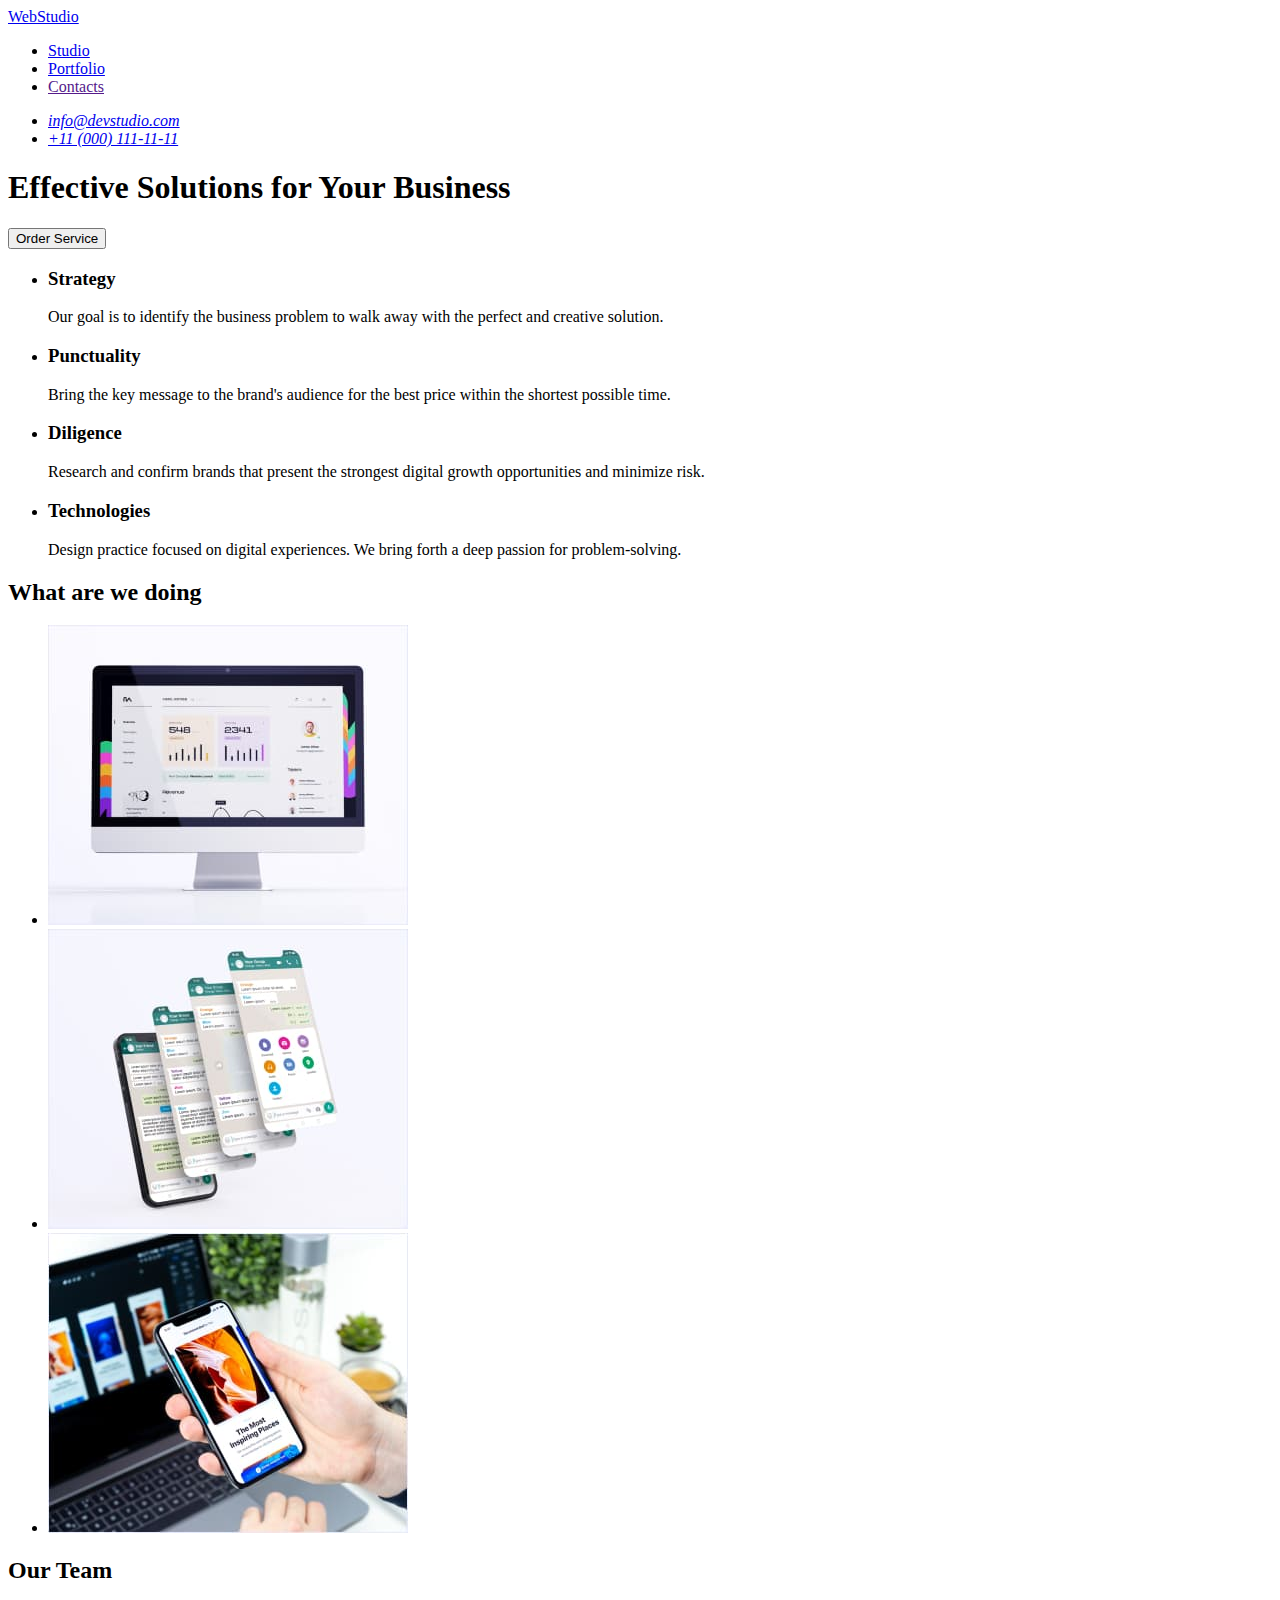
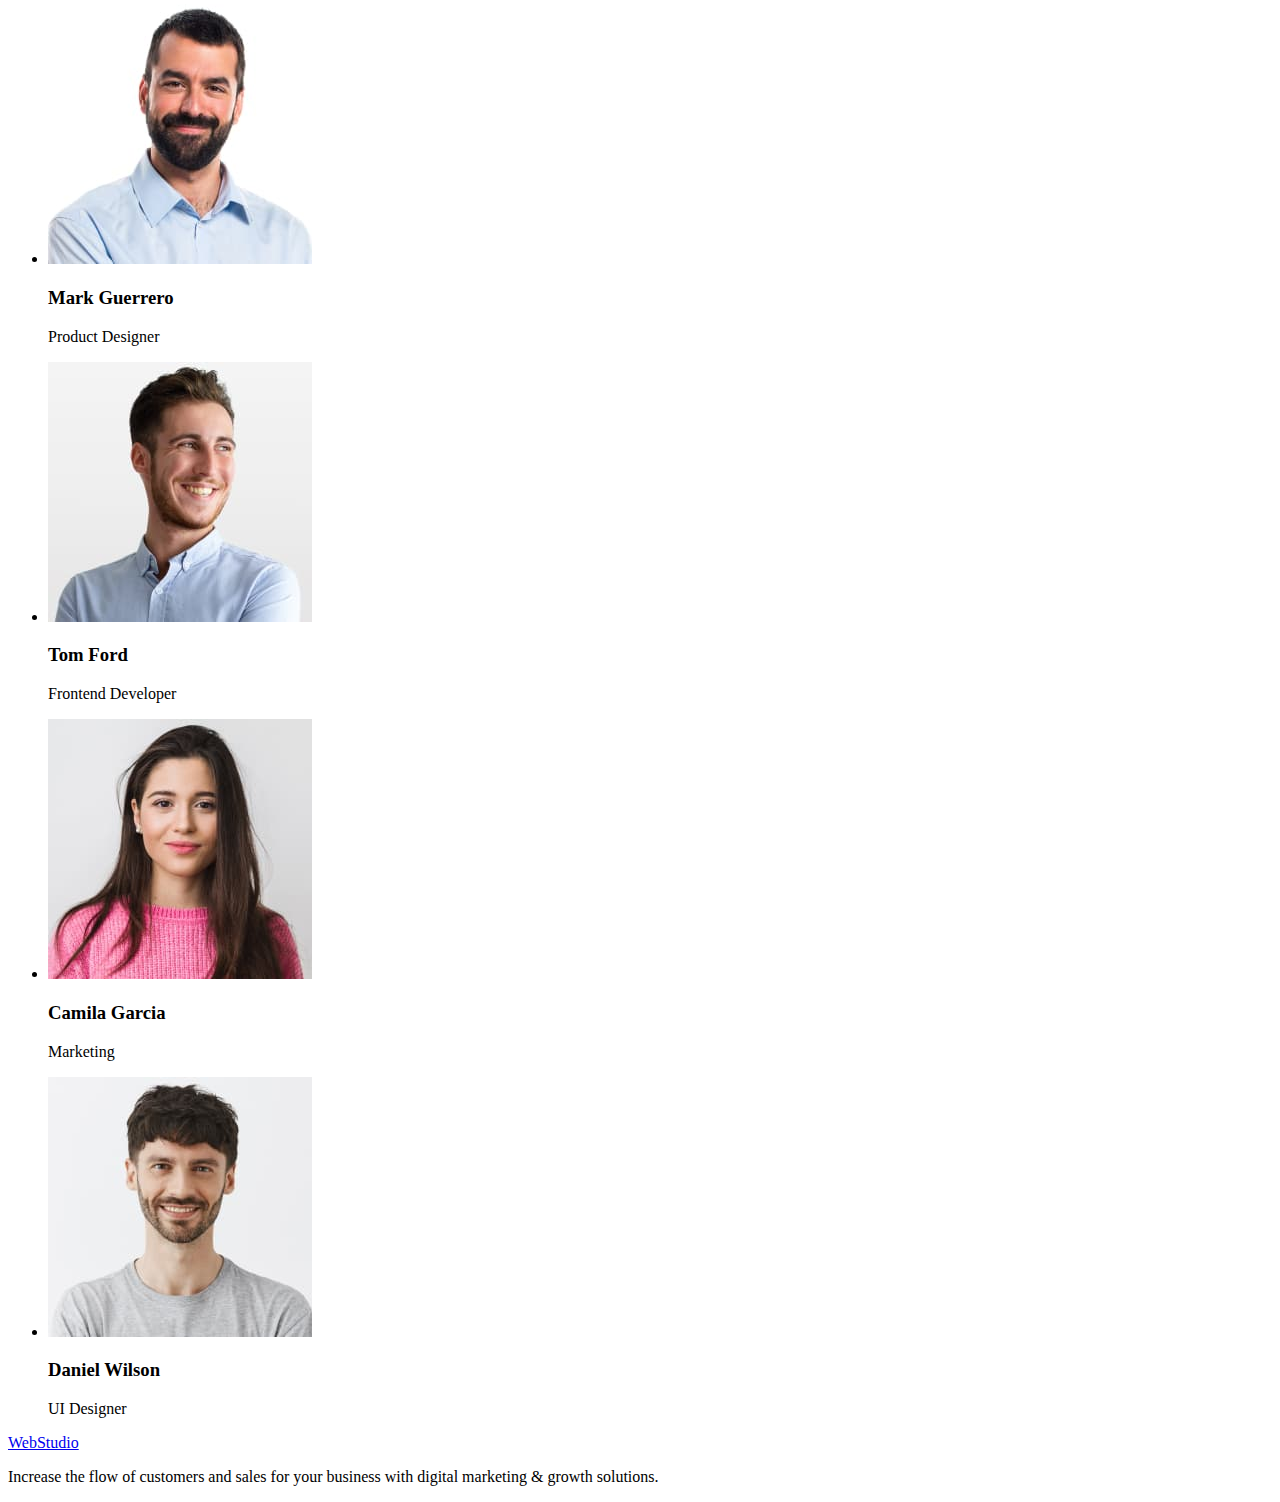
==== index.html @ d2f66bc7 "added a portfolio" ====
<!DOCTYPE html>
<html lang="en">

<head>
    <meta charset="UTF-8">
    <meta http-equiv="X-UA-Compatible" content="IE=edge">
    <meta name="viewport" content="width=device-width, initial-scale=1.0">
    <title>WebStudio</title>
</head>

<body>
    <header>
        <nav>
            <a href="./index.html">WebStudio</a>
            <ul>
                <li><a href="./index.html">Studio</a></li>
                <li><a href="./portfolio.html">Portfolio</a></li>
                <li><a href="">Contacts</a></li>
            </ul>
        </nav>
        <address>
            <ul>
                <li><a href="mailto:info@devstudio.com">info@devstudio.com</a></li>
                <li><a href="tel:+110001111111">+11 (000) 111-11-11</a></li>
            </ul>
        </address>
    </header>

    <main>
        <section>
            <h1>Effective Solutions
                for Your Business
            </h1>
            <button type="button">Order Service</button>
        </section>
        <section>
            <h2 hidden>About us</h2>
            <ul>
                <li>
                    <h3>Strategy</h3>
                    <p>Our goal is to identify the business
                        problem to walk away with the perfect and creative solution.
                    </p>
                </li>
                <li>
                    <h3>Punctuality</h3>
                    <p>Bring the key message to the brand's audience for the best price within the shortest possible
                        time.
                    </p>
                </li>
                <li>
                    <h3>Diligence</h3>
                    <p>Research and confirm brands that present the strongest digital growth opportunities and minimize
                        risk.</p>
                </li>
                <li>
                    <h3>Technologies</h3>
                    <p>Design practice focused on digital experiences. We bring forth a deep passion for
                        problem-solving.
                    </p>
                </li>
            </ul>
        </section>
        <section>
            <h2>What are we doing</h2>
            <ul>
                <li><img src="./images/img1.jpg" alt="Photo 1" width="360"></li>
                <li><img src="./images/img2.jpg" alt="Photo 2" width="360"></li>
                <li><img src="./images/img3.jpg" alt="Photo 3" width="360"></li>

            </ul>
        </section>
        <section>
            <h2>Our Team</h2>
            <ul>
                <li><img src="./images/card1.jpg" alt="Photo Mark Guerrero" width="264">
                    <h3>Mark Guerrero</h3>
                    <p>Product Designer</p>
                </li>
                <li><img src="./images/card2.jpg" alt="Photo Tom Ford" width="264">
                    <h3>Tom Ford</h3>
                    <p>Frontend Developer</p>
                </li>
                <li><img src="./images/card3.jpg" alt="Phono Camila Garcia" width="264">
                    <h3>Camila Garcia</h3>
                    <p>Marketing</p>
                </li>
                <li><img src="./images/card4.jpg" alt="Photo Daniel Wilson" width="264">
                    <h3>Daniel Wilson</h3>
                    <p>UI Designer</p>
                </li>
            </ul>
        </section>
    </main>
    <footer>
        <a href="./index.html">WebStudio</a>
        <p>Increase the flow of customers and sales for your business with digital marketing & growth solutions.</p>
    </footer>
</body>

</html>
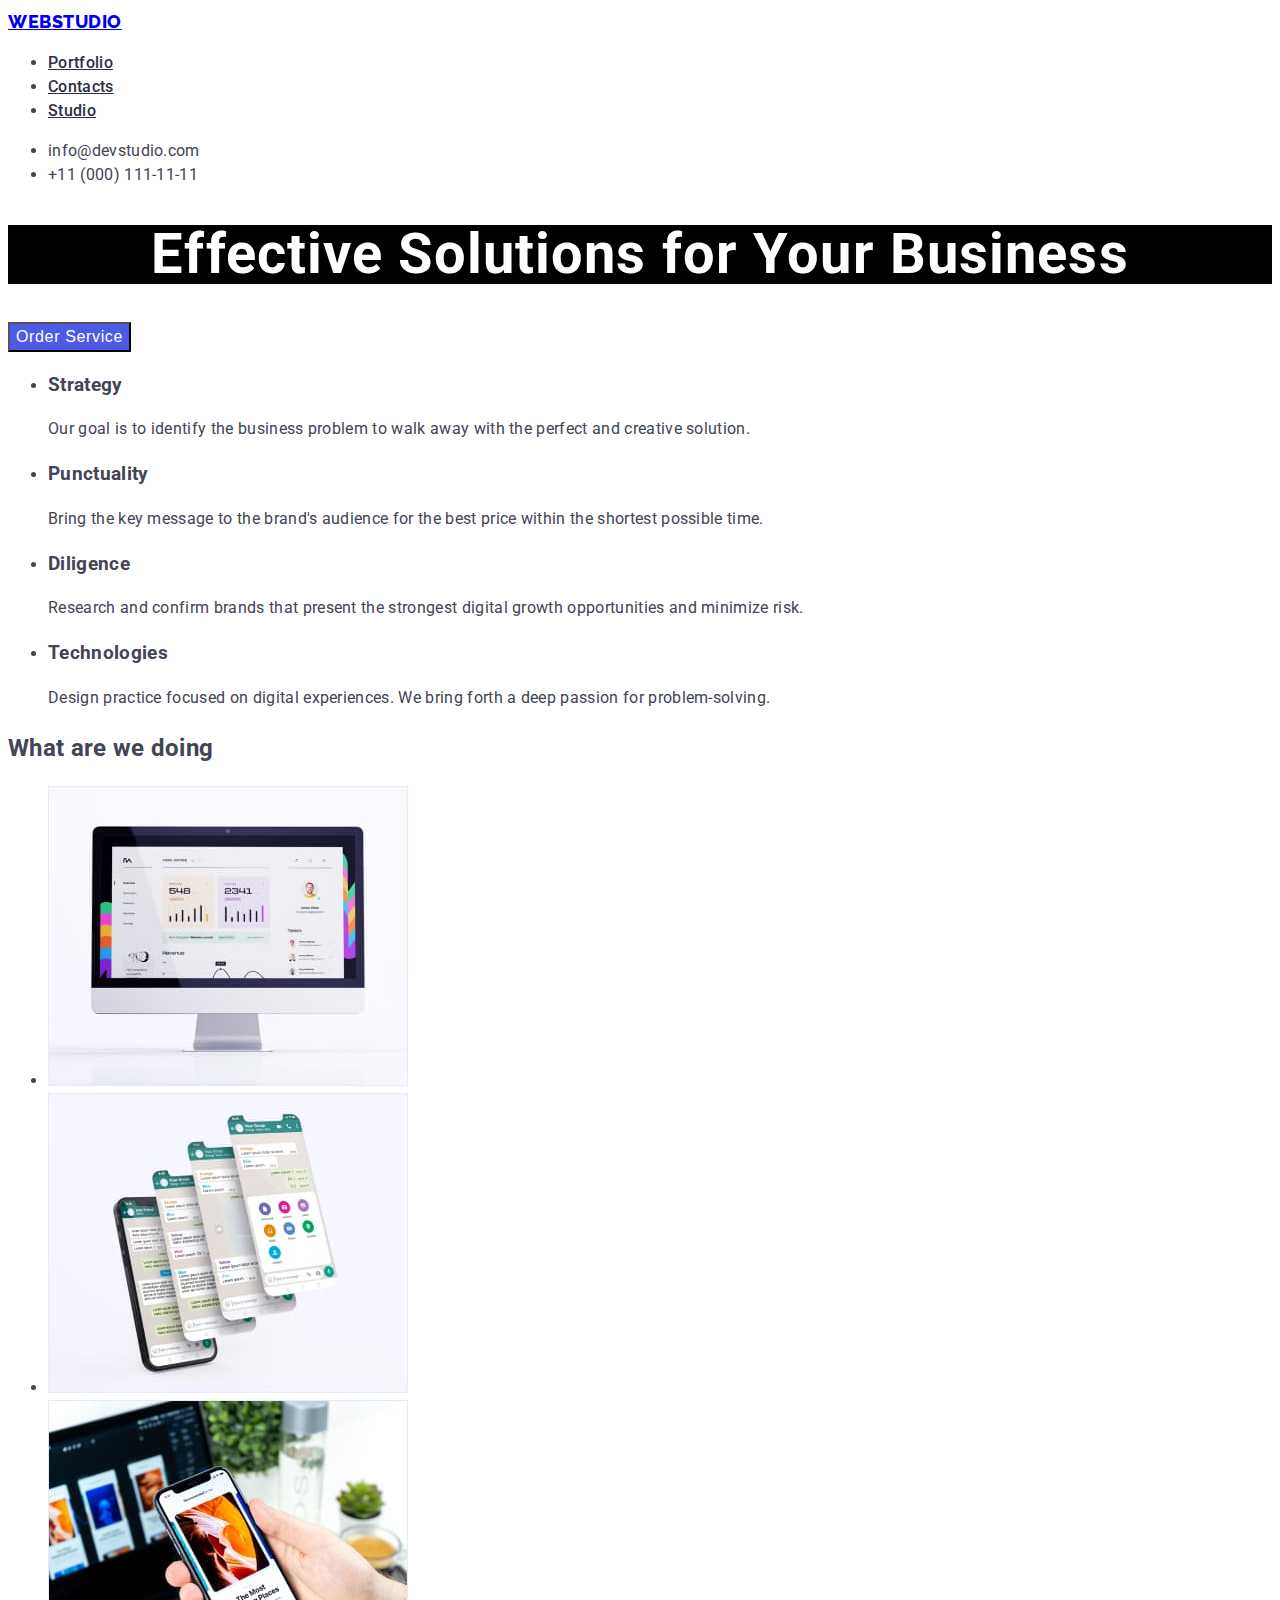
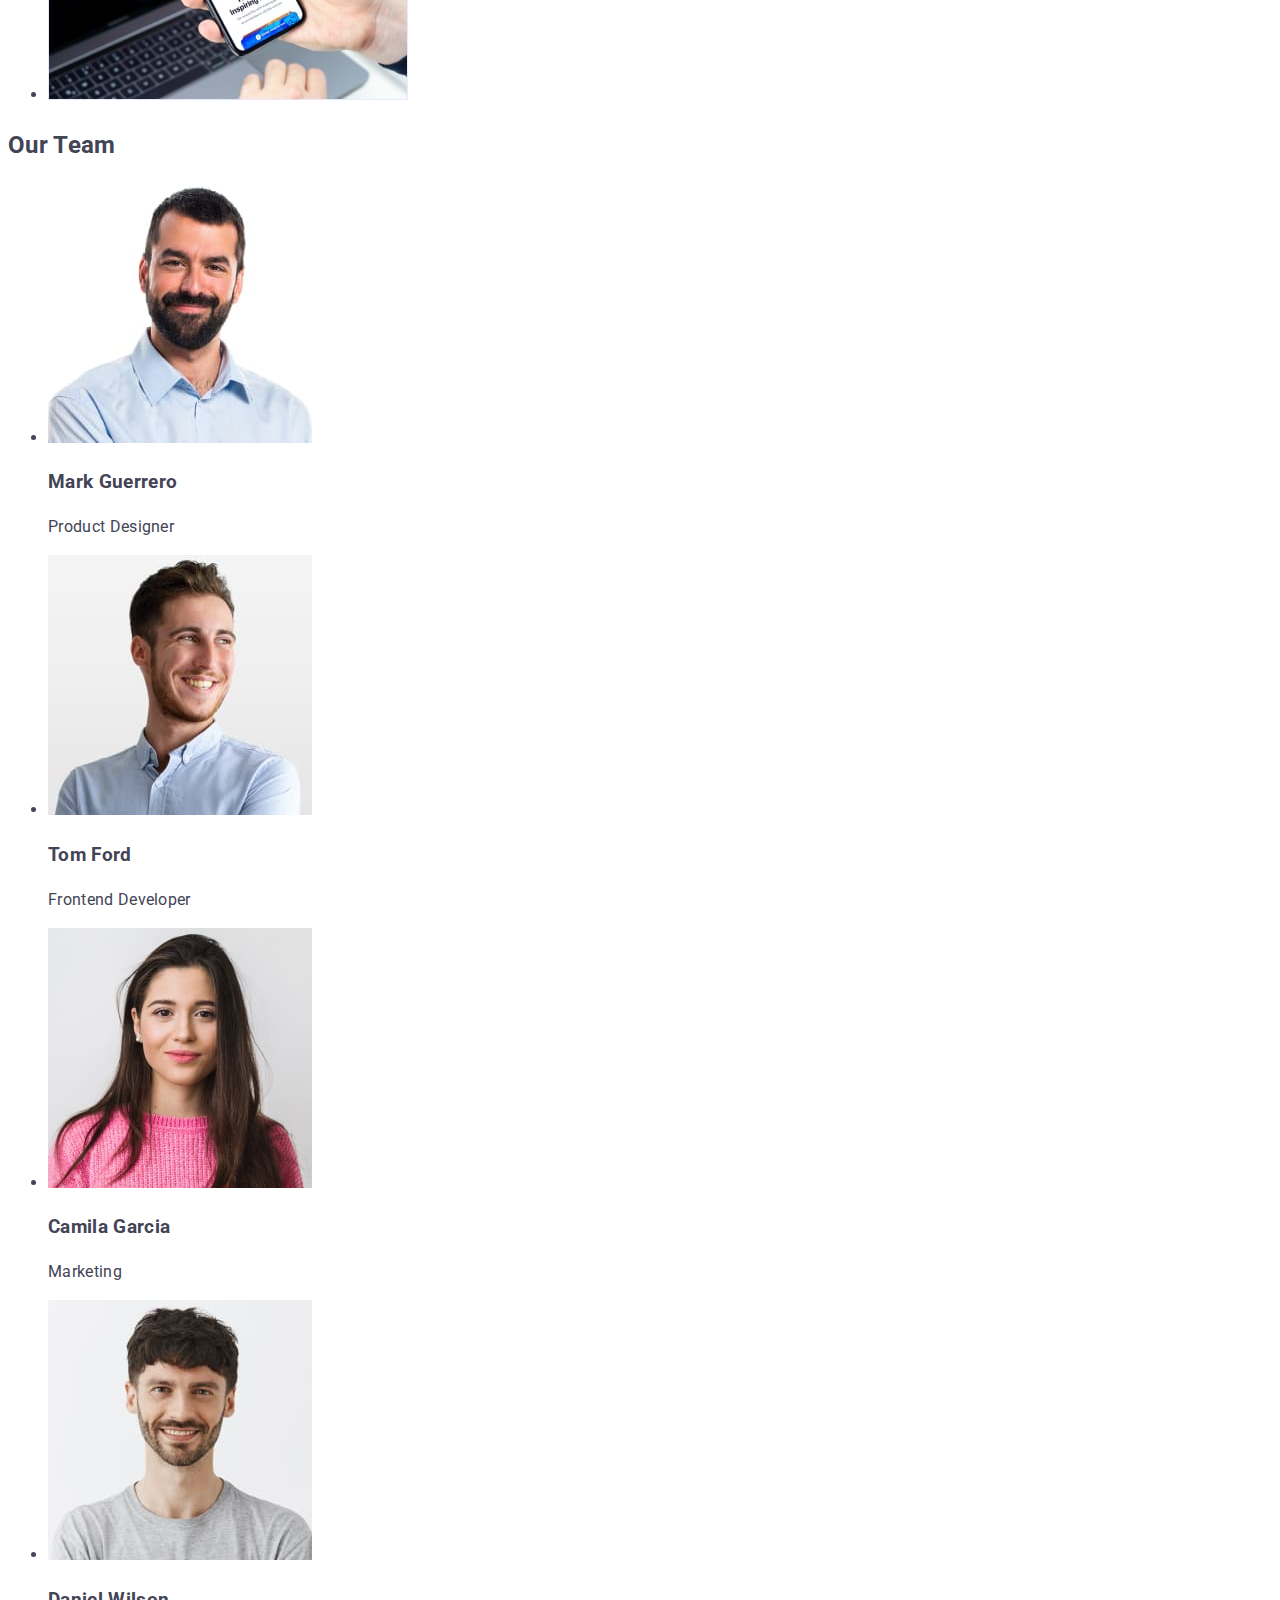
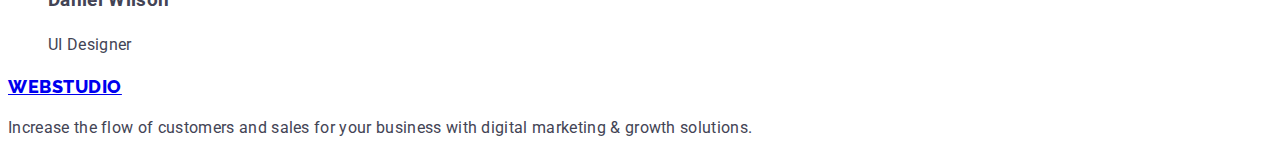
==== commit df274e57: "добавил классы" ====
--- a/index.html
+++ b/index.html
@@ -6,32 +6,40 @@
     <meta http-equiv="X-UA-Compatible" content="IE=edge">
     <meta name="viewport" content="width=device-width, initial-scale=1.0">
     <title>WebStudio</title>
+    <link rel="preconnect" href="https://fonts.googleapis.com">
+    <link rel="preconnect" href="https://fonts.gstatic.com" crossorigin>
+    <link
+        href="https://fonts.googleapis.com/css2?family=Raleway:wght@800&family=Roboto:wght@400;500;700;900&display=swap"
+        rel="stylesheet">
+    <link href="./css/styles.css" rel="stylesheet" />
 </head>
 
 <body>
-    <header>
-        <nav>
-            <a href="./index.html">WebStudio</a>
-            <ul>
-                <li><a href="./index.html">Studio</a></li>
-                <li><a href="./portfolio.html">Portfolio</a></li>
-                <li><a href="">Contacts</a></li>
+    <header class="header">
+        <nav class="header-nav">
+            <a class="header-logo" href="./index.html">WebStudio</a>
+            <ul class="header-list">
+                <li class="header-item"><a class="header-link" href="./portfolio.html">Portfolio</a></li>
+                <li class="header-item"><a class="header-link" href="">Contacts</a></li>
+                <li class="header-item"><a class="header-link" href="./index.html">Studio</a></li>
             </ul>
         </nav>
-        <address>
-            <ul>
-                <li><a href="mailto:info@devstudio.com">info@devstudio.com</a></li>
-                <li><a href="tel:+110001111111">+11 (000) 111-11-11</a></li>
+        <address class="header-address">
+            <ul class="addres-list">
+                <li class="address-item"><a class="address-mailto"
+                        href="mailto:info@devstudio.com">info@devstudio.com</a></li>
+                <li class="address-item"><a class="address-tel" href="tel:+110001111111">+11 (000) 111-11-11</a>
+                </li>
             </ul>
         </address>
     </header>
 
     <main>
-        <section>
-            <h1>Effective Solutions
+        <section class="hero">
+            <h1 class="hero-title">Effective Solutions
                 for Your Business
             </h1>
-            <button type="button">Order Service</button>
+            <button class="hero-button" type="button">Order Service</button>
         </section>
         <section>
             <h2 hidden>About us</h2>
@@ -93,7 +101,7 @@
         </section>
     </main>
     <footer>
-        <a href="./index.html">WebStudio</a>
+        <a class="header-logo" href="./index.html">WebStudio</a>
         <p>Increase the flow of customers and sales for your business with digital marketing & growth solutions.</p>
     </footer>
 </body>
--- a/css/styles.css
+++ b/css/styles.css
@@ -0,0 +1,78 @@
+body {
+    font-family: 'Roboto', sans-serif;
+    font-style: normal;
+    font-weight: 400;
+    font-size: 16px;
+    line-height: 1.5;
+    letter-spacing: 0.02em;
+    color: #434455;
+}
+
+.header {}
+
+.header-nav {}
+
+.header-logo {
+    font-family: 'Raleway';
+    font-style: normal;
+    font-weight: 800;
+    font-size: 18px;
+    line-height: 1.5;
+    display: flex;
+    align-items: center;
+    letter-spacing: 0.03em;
+    text-transform: uppercase;
+}
+
+.header-list {}
+
+.header-item {}
+
+.header-link {
+    font-style: normal;
+    font-weight: 500;
+    font-size: 16px;
+    line-height: 1.5;
+    letter-spacing: 0.02em;
+    color: #2E2F42;
+}
+
+.header-address {}
+
+.addres-list {}
+
+.address-item {}
+
+
+.address-mailto,
+.address-tel {
+    text-decoration: none;
+    font-family: 'Roboto';
+    font-style: normal;
+    font-weight: 400;
+    font-size: 16px;
+    line-height: 1.5px;
+    letter-spacing: 0.02em;
+    color: #434455;
+}
+
+.hero-title {
+    font-weight: 700;
+    font-size: 56px;
+    line-height: 1.07;
+    text-align: center;
+    letter-spacing: 0.02em;
+    background-color: black;
+    color: #FFFFFF;
+}
+
+.hero-button {
+    background: #4D5AE5;
+    font-weight: 500;
+    font-size: 16px;
+    line-height: 1.5;
+    display: flex;
+    align-items: center;
+    letter-spacing: 0.04em;
+    color: #FFFFFF;
+}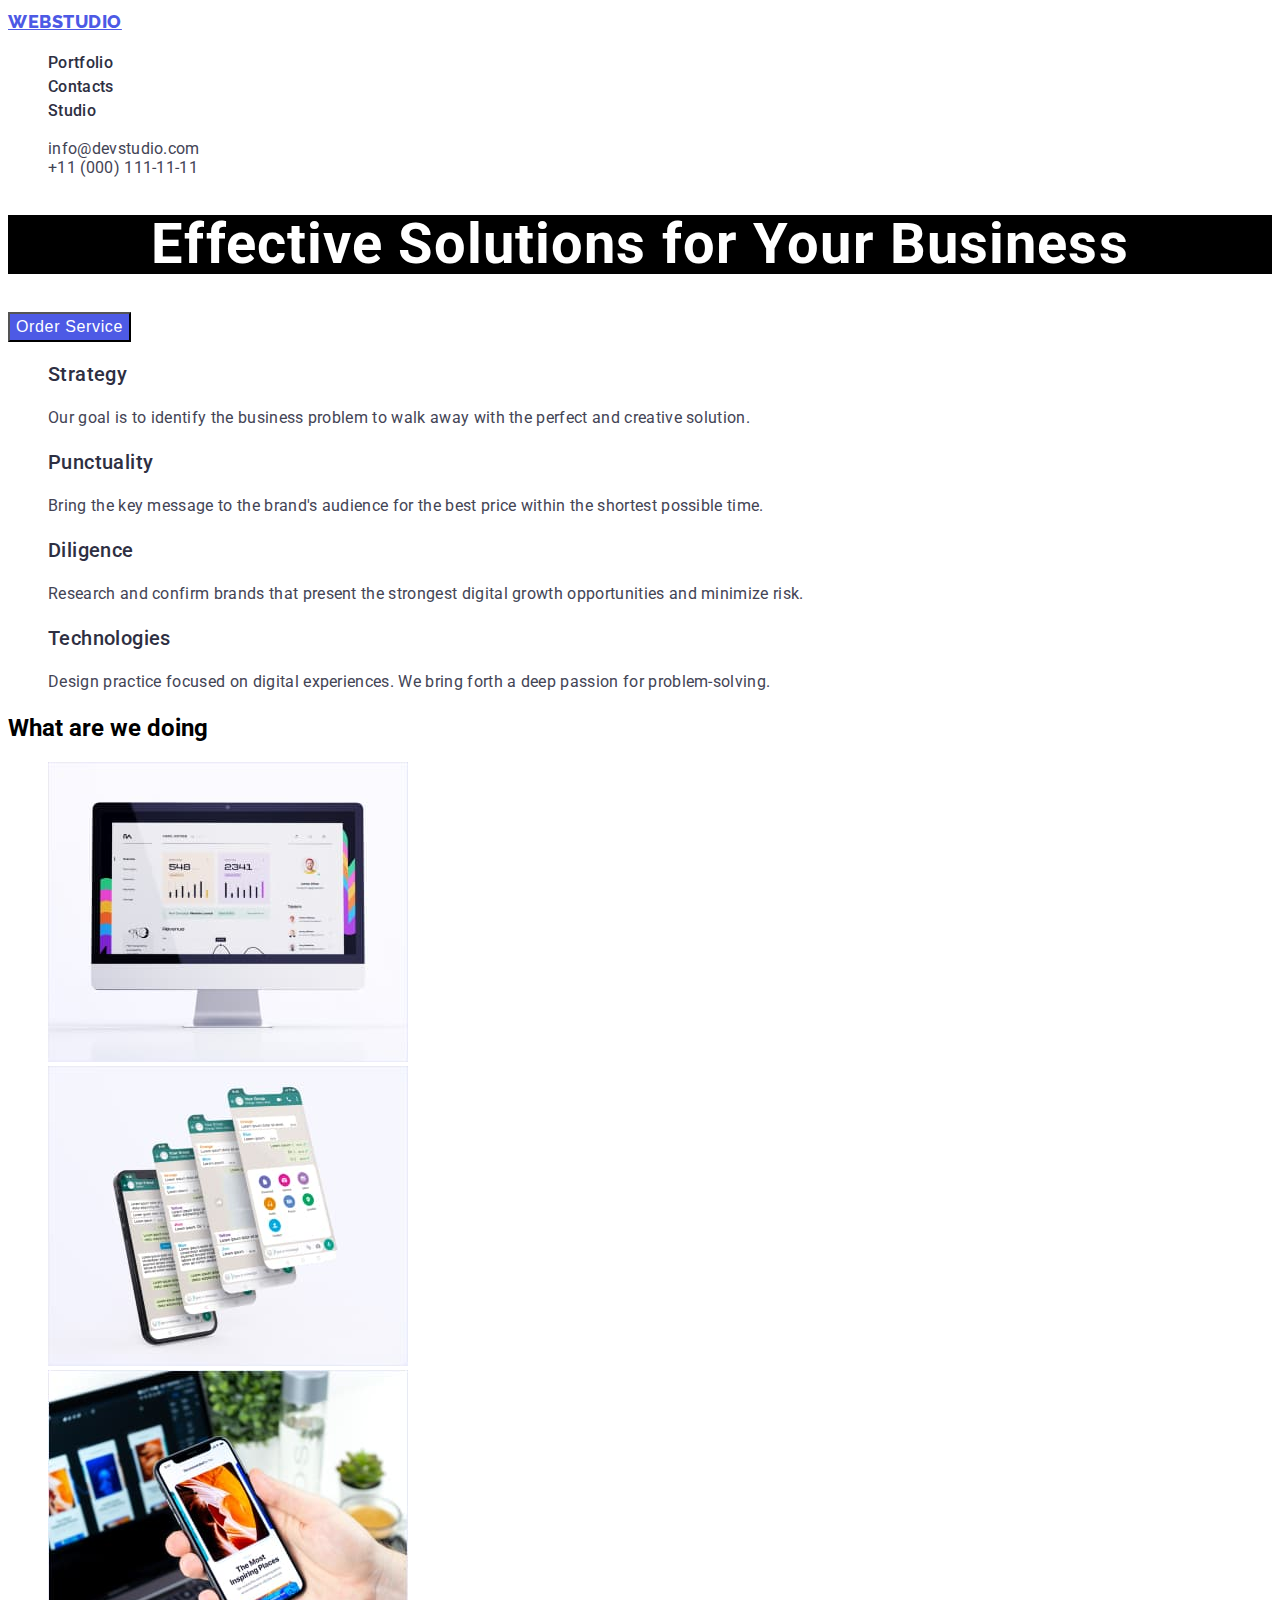
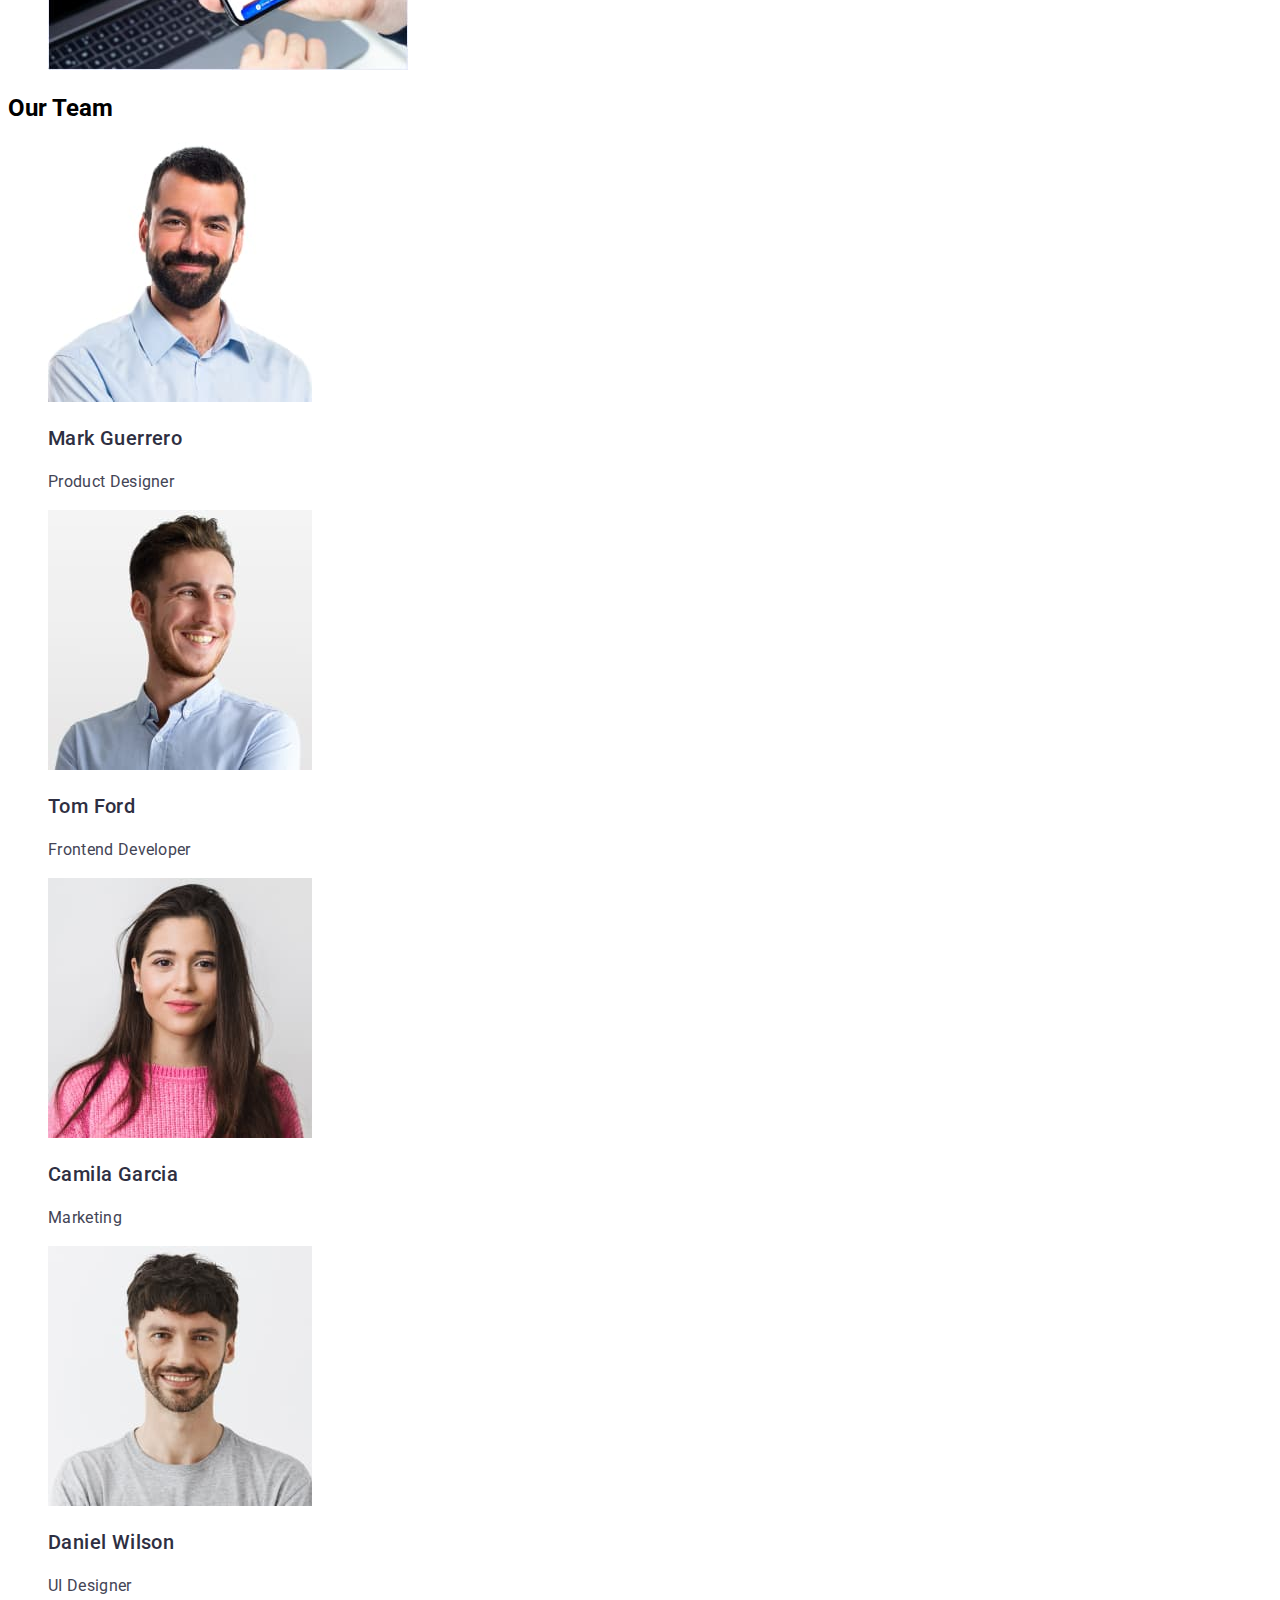
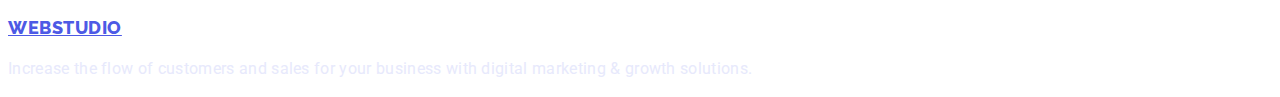
==== commit dfcb9f91: "added styles" ====
--- a/index.html
+++ b/index.html
@@ -15,6 +15,9 @@
 </head>
 
 <body>
+
+    <!-- headr -->
+
     <header class="header">
         <nav class="header-nav">
             <a class="header-logo" href="./index.html">WebStudio</a>
@@ -35,74 +38,96 @@
     </header>
 
     <main>
+
+        <!-- hero -->
+
         <section class="hero">
             <h1 class="hero-title">Effective Solutions
                 for Your Business
             </h1>
-            <button class="hero-button" type="button">Order Service</button>
+            <button class="hero-btn" type="button">Order Service</button>
         </section>
-        <section>
+
+        <!-- about -->
+
+        <section class="about">
             <h2 hidden>About us</h2>
-            <ul>
-                <li>
-                    <h3>Strategy</h3>
-                    <p>Our goal is to identify the business
+            <ul class="about-list">
+                <li class="about-item">
+                    <h3 class="about-title title">Strategy</h3>
+                    <p class="about-text text">Our goal is to identify the business
                         problem to walk away with the perfect and creative solution.
                     </p>
                 </li>
-                <li>
-                    <h3>Punctuality</h3>
-                    <p>Bring the key message to the brand's audience for the best price within the shortest possible
+                <li class="about-list">
+                    <h3 class="about-title title">Punctuality</h3>
+                    <p class="about-text text">Bring the key message to the brand's audience for the best price within
+                        the
+                        shortest possible
                         time.
                     </p>
                 </li>
-                <li>
-                    <h3>Diligence</h3>
-                    <p>Research and confirm brands that present the strongest digital growth opportunities and minimize
+                <li class="about-list">
+                    <h3 class="about-title title">Diligence</h3>
+                    <p class="about-text text">Research and confirm brands that present the strongest digital growth
+                        opportunities and minimize
                         risk.</p>
                 </li>
-                <li>
-                    <h3>Technologies</h3>
-                    <p>Design practice focused on digital experiences. We bring forth a deep passion for
+                <li class="about-list">
+                    <h3 class="about-title title">Technologies</h3>
+                    <p class="about-text text">Design practice focused on digital experiences. We bring forth a deep
+                        passion
+                        for
                         problem-solving.
                     </p>
                 </li>
             </ul>
         </section>
-        <section>
-            <h2>What are we doing</h2>
-            <ul>
-                <li><img src="./images/img1.jpg" alt="Photo 1" width="360"></li>
-                <li><img src="./images/img2.jpg" alt="Photo 2" width="360"></li>
-                <li><img src="./images/img3.jpg" alt="Photo 3" width="360"></li>
+
+        <!-- work -->
+
+        <section class="work">
+            <h2 class="work-title">What are we doing</h2>
+            <ul class="work-list">
+                <li class="work-item"><img src="./images/img1.jpg" alt="Photo 1" width="360"></li>
+                <li class="work-item"><img src="./images/img2.jpg" alt="Photo 2" width="360"></li>
+                <li class="work-item"><img src="./images/img3.jpg" alt="Photo 3" width="360"></li>
 
             </ul>
         </section>
-        <section>
-            <h2>Our Team</h2>
-            <ul>
-                <li><img src="./images/card1.jpg" alt="Photo Mark Guerrero" width="264">
-                    <h3>Mark Guerrero</h3>
-                    <p>Product Designer</p>
+
+        <!-- Team -->
+
+        <section class="team">
+            <h2 class="team-title">Our Team</h2>
+            <ul class="team-list">
+                <li class="team-item"><img src="./images/card1.jpg" alt="Photo Mark Guerrero" width="264">
+                    <h3 class="team-name title">Mark Guerrero</h3>
+                    <p class="team-text text">Product Designer</p>
                 </li>
-                <li><img src="./images/card2.jpg" alt="Photo Tom Ford" width="264">
-                    <h3>Tom Ford</h3>
-                    <p>Frontend Developer</p>
+                <li class="team-item"><img src="./images/card2.jpg" alt="Photo Tom Ford" width="264">
+                    <h3 class="team-name title">Tom Ford</h3>
+                    <p class="team-text text">Frontend Developer</p>
                 </li>
-                <li><img src="./images/card3.jpg" alt="Phono Camila Garcia" width="264">
-                    <h3>Camila Garcia</h3>
-                    <p>Marketing</p>
+                <li class="team-item"><img src="./images/card3.jpg" alt="Phono Camila Garcia" width="264">
+                    <h3 class="team-name title">Camila Garcia</h3>
+                    <p class="team-text text">Marketing</p>
                 </li>
-                <li><img src="./images/card4.jpg" alt="Photo Daniel Wilson" width="264">
-                    <h3>Daniel Wilson</h3>
-                    <p>UI Designer</p>
+                <li class="team-item"><img src="./images/card4.jpg" alt="Photo Daniel Wilson" width="264">
+                    <h3 class="team-name title">Daniel Wilson</h3>
+                    <p class="team-text text">UI Designer</p>
                 </li>
             </ul>
         </section>
     </main>
+
+    <!-- footer -->
+
     <footer>
         <a class="header-logo" href="./index.html">WebStudio</a>
-        <p>Increase the flow of customers and sales for your business with digital marketing & growth solutions.</p>
+        <p class="text-logo text">Increase the flow of customers and sales for your business with digital marketing &
+            growth
+            solutions.</p>
     </footer>
 </body>
 
--- a/css/styles.css
+++ b/css/styles.css
@@ -1,12 +1,9 @@
 body {
     font-family: 'Roboto', sans-serif;
     font-style: normal;
-    font-weight: 400;
-    font-size: 16px;
-    line-height: 1.5;
-    letter-spacing: 0.02em;
-    color: #434455;
-}
+}
+
+/* header */
 
 .header {}
 
@@ -22,14 +19,18 @@
     align-items: center;
     letter-spacing: 0.03em;
     text-transform: uppercase;
-}
-
-.header-list {}
+    color: #4D5AE5;
+}
+
+.header-list {
+    list-style: none;
+}
 
 .header-item {}
 
 .header-link {
-    font-style: normal;
+
+    text-decoration: none;
     font-weight: 500;
     font-size: 16px;
     line-height: 1.5;
@@ -37,12 +38,37 @@
     color: #2E2F42;
 }
 
+.header-link:hover {
+    color: #404BBF;
+}
+
+.header-link:focus {
+    color: #404BBF;
+}
+
 .header-address {}
 
-.addres-list {}
+.addres-list {
+    list-style: none;
+}
 
 .address-item {}
 
+.address-mailto:hover {
+    color: #404BBF;
+}
+
+.address-mailto:focus {
+    color: #404BBF;
+}
+
+.address-tel:hover {
+    color: #404BBF;
+}
+
+.address-tel:focus {
+    color: #404BBF;
+}
 
 .address-mailto,
 .address-tel {
@@ -56,17 +82,41 @@
     color: #434455;
 }
 
+/* main */
+
+.title {
+    font-weight: 500;
+    font-size: 20px;
+    line-height: 1.2;
+    letter-spacing: 0.02em;
+    color: #2E2F42;
+}
+
+.text {
+    font-weight: 400;
+    font-size: 16px;
+    line-height: 1.5;
+    letter-spacing: 0.02em;
+    color: #434455;
+}
+
+/* hero */
+
+.hero {}
+
 .hero-title {
     font-weight: 700;
     font-size: 56px;
     line-height: 1.07;
     text-align: center;
     letter-spacing: 0.02em;
+    color: #FFFFFF;
+    /* тимчасовий background-color: */
     background-color: black;
-    color: #FFFFFF;
-}
-
-.hero-button {
+}
+
+.hero-btn {
+    cursor: pointer;
     background: #4D5AE5;
     font-weight: 500;
     font-size: 16px;
@@ -75,4 +125,103 @@
     align-items: center;
     letter-spacing: 0.04em;
     color: #FFFFFF;
-}+}
+
+.hero-btn:hover {
+    color: #FFFFFF;
+    background: #404BBF;
+}
+
+/*  about */
+
+.about {}
+
+.about-list {
+    list-style: none;
+}
+
+.about-item {}
+
+.about-title {}
+
+.about-text {}
+
+/* work */
+
+.work {}
+
+.work-title {}
+
+.work-list {
+    list-style: none;
+}
+
+.work-item {}
+
+.team {}
+
+.team-title {}
+
+.team-list {
+    list-style: none;
+}
+
+.team-item {}
+
+.team-name {}
+
+.title {}
+
+.team-text {}
+
+/* footer */
+
+.text-logo {
+    color: #E7E9FC;
+}
+
+/* Portfolio */
+/* filters */
+
+.filters-list {
+    list-style: none
+}
+
+.filters-btn {
+    cursor: pointer;
+    font-weight: 500;
+    font-size: 16px;
+    line-height: 1.5;
+    display: flex;
+    align-items: center;
+    text-align: center;
+    letter-spacing: 0.04em;
+    color: #4D5AE5;
+    background-color: #F4F4FD;
+}
+
+.filters-btn:hover {
+    background-color: #404BBF;
+    color: #FFFFFF;
+}
+
+.filters-btn:focus {
+    background-color: #404BBF;
+    color: #FFFFFF;
+}
+
+.filters-item {}
+
+/* Projects */
+
+.project {}
+
+.project-list {
+    list-style: none;
+}
+
+.project-item {}
+
+.project-title {}
+
+.project-text {}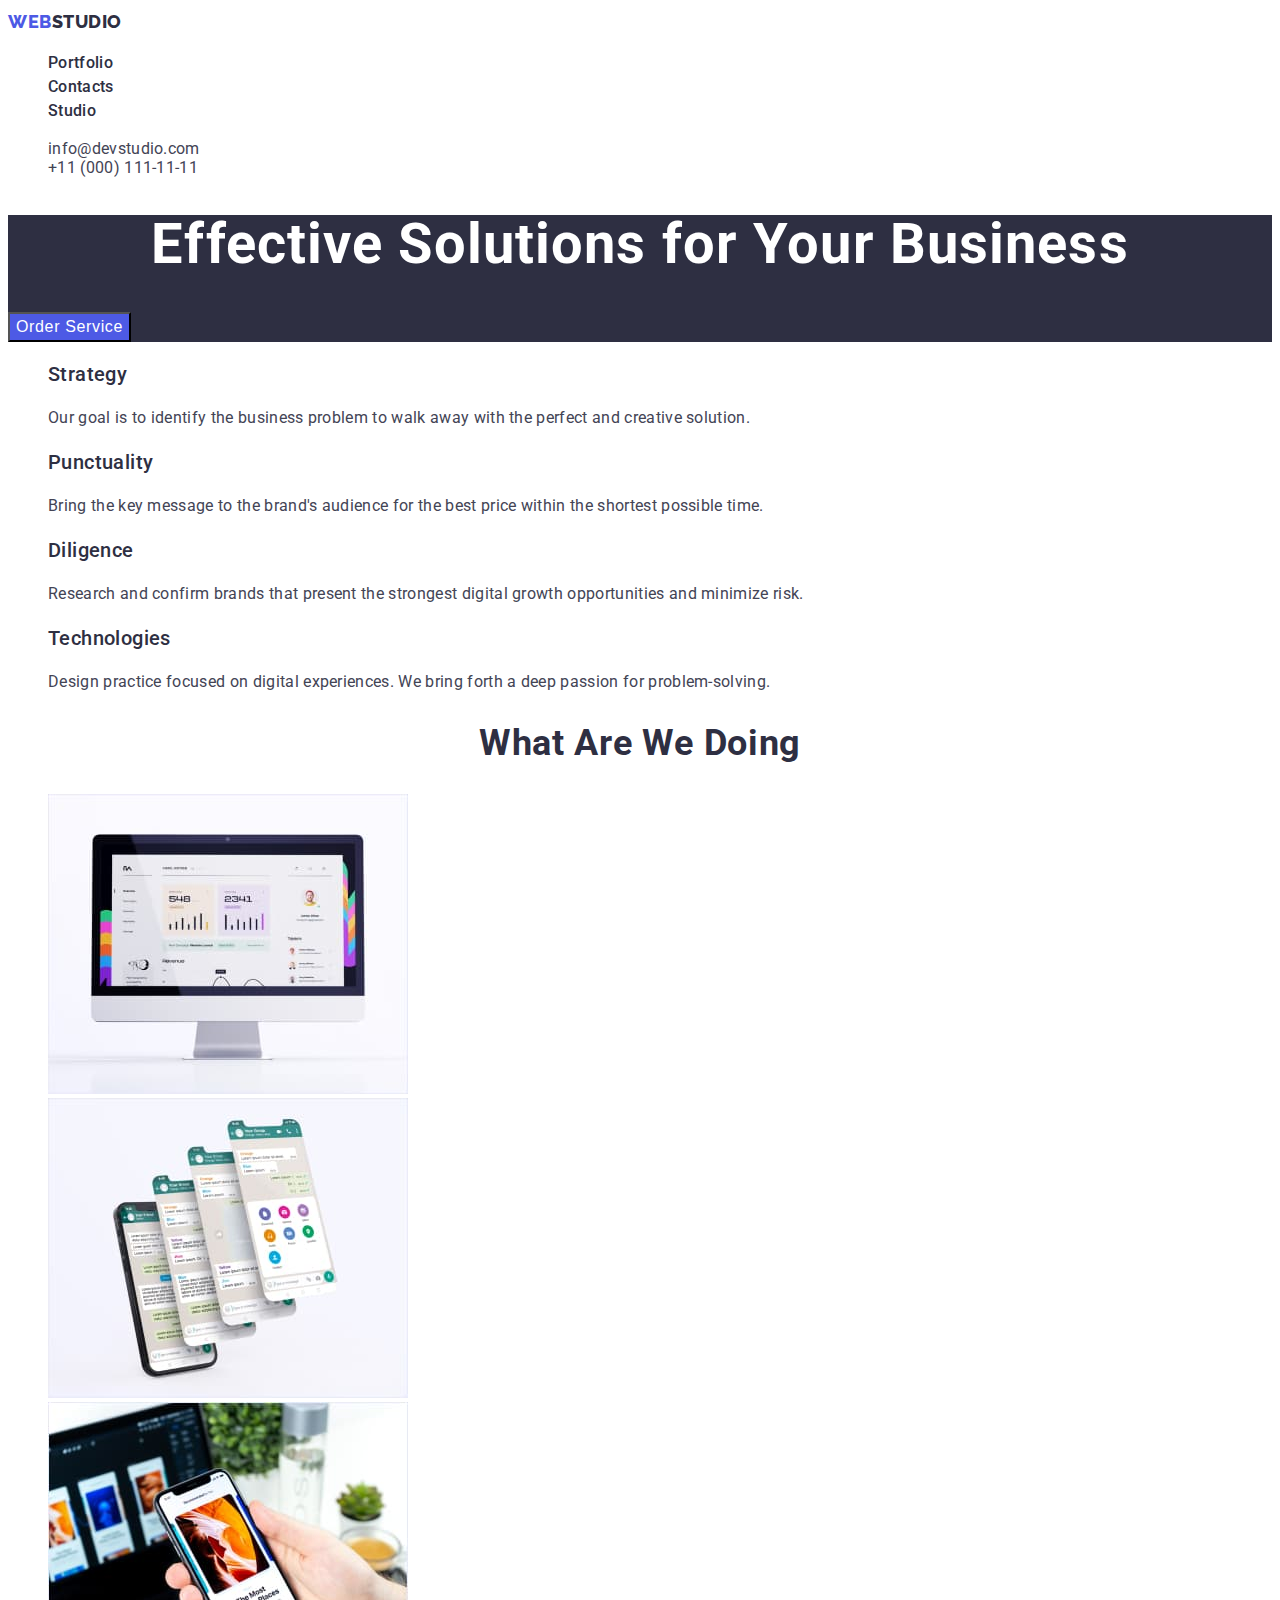
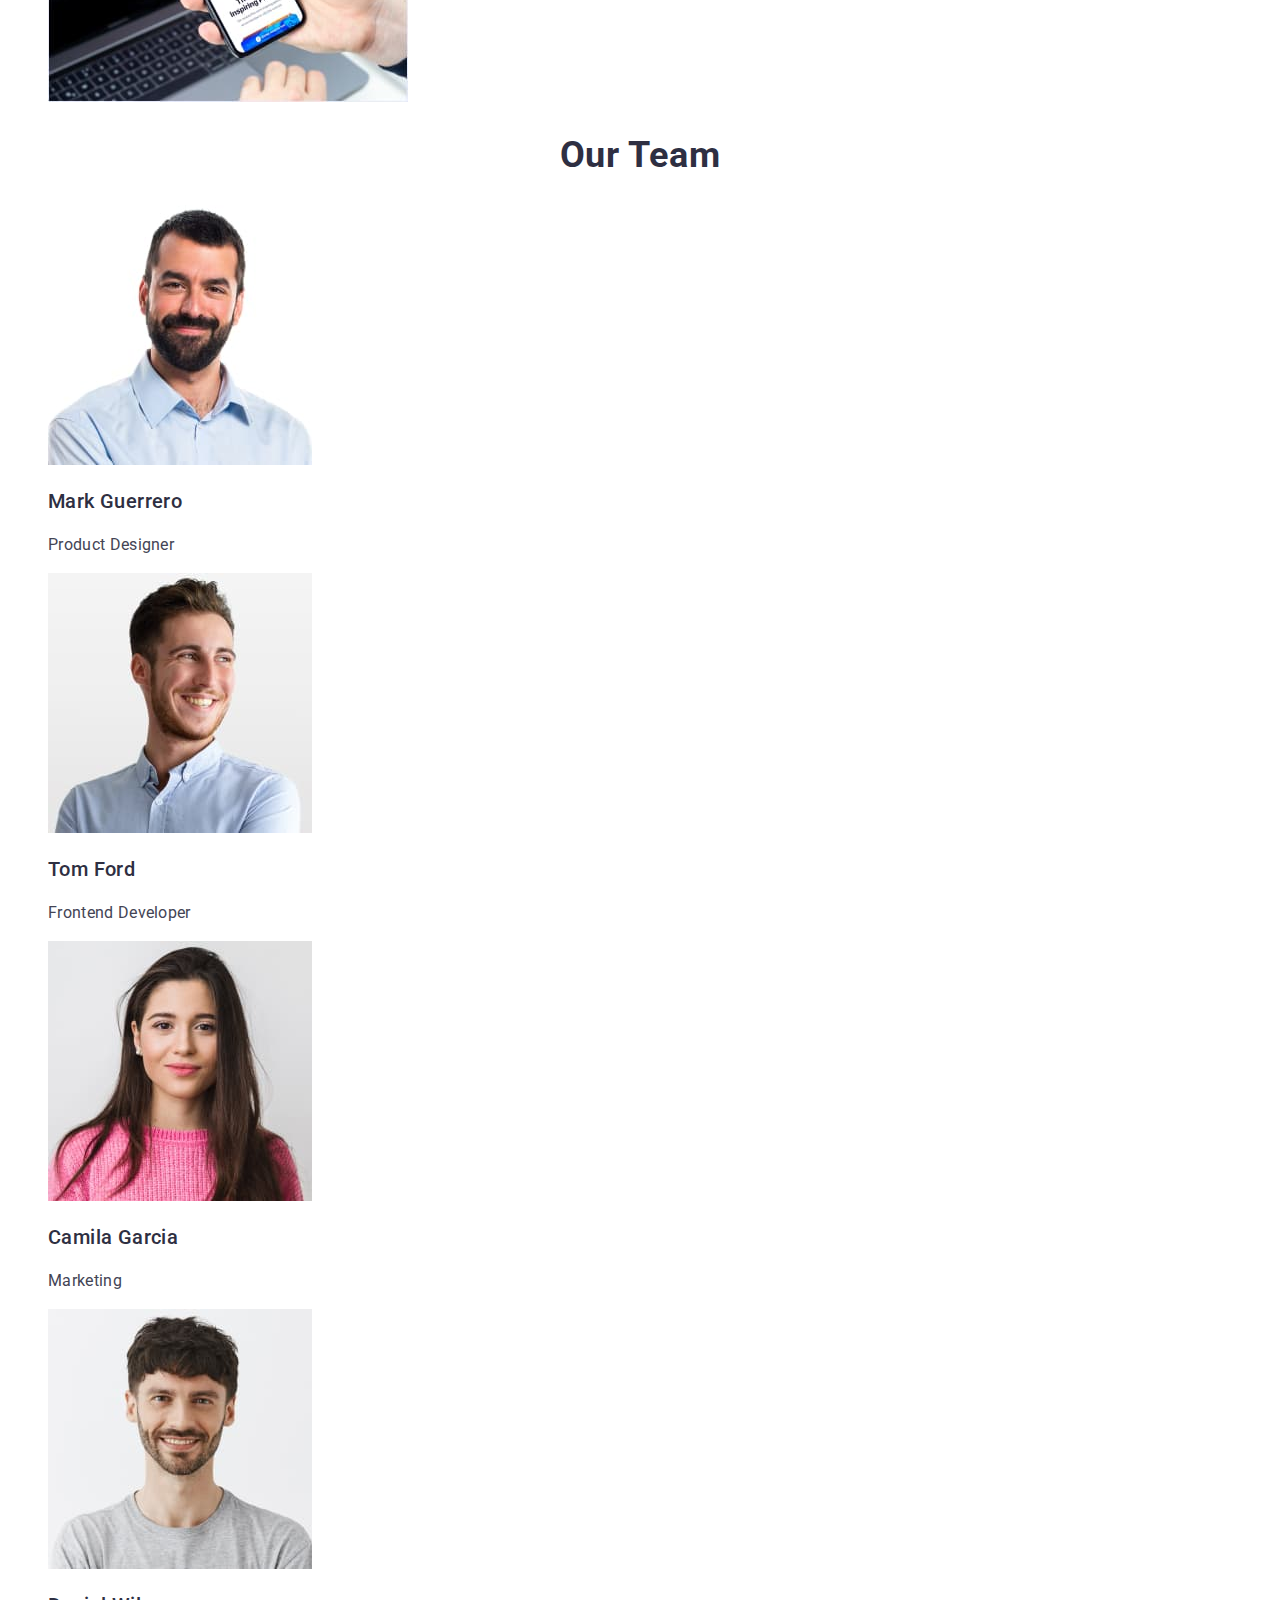
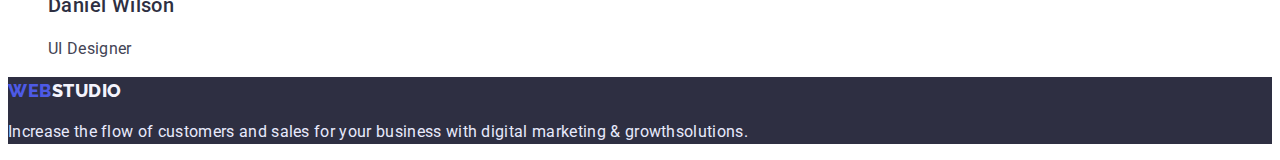
==== commit 7f21ecfd: "додав стилі" ====
--- a/index.html
+++ b/index.html
@@ -16,18 +16,18 @@
 
 <body>
 
-    <!-- headr -->
+    <!----------------- headr --------------->
 
-    <header class="header">
-        <nav class="header-nav">
-            <a class="header-logo" href="./index.html">WebStudio</a>
-            <ul class="header-list">
-                <li class="header-item"><a class="header-link" href="./portfolio.html">Portfolio</a></li>
-                <li class="header-item"><a class="header-link" href="">Contacts</a></li>
-                <li class="header-item"><a class="header-link" href="./index.html">Studio</a></li>
+    <header class="headerly">
+        <nav class="headerly-nav">
+            <a class="headerly-logo" href="./index.html">Web<span class="logo">Studio</span></a>
+            <ul class="headerly-list">
+                <li class="headerly-item"><a class="headerly-link" href="./portfolio.html">Portfolio</a></li>
+                <li class="headerly-item"><a class="headerly-link" href="">Contacts</a></li>
+                <li class="headerly-item"><a class="headerly-link" href="./index.html">Studio</a></li>
             </ul>
         </nav>
-        <address class="header-address">
+        <address class="headerly-address">
             <ul class="addres-list">
                 <li class="address-item"><a class="address-mailto"
                         href="mailto:info@devstudio.com">info@devstudio.com</a></li>
@@ -36,10 +36,10 @@
             </ul>
         </address>
     </header>
-
+    <!----------------- MAIN ------------------>
     <main>
 
-        <!-- hero -->
+        <!---------------- hero -------------->
 
         <section class="hero">
             <h1 class="hero-title">Effective Solutions
@@ -48,7 +48,7 @@
             <button class="hero-btn" type="button">Order Service</button>
         </section>
 
-        <!-- about -->
+        <!--------------- about --------------->
 
         <section class="about">
             <h2 hidden>About us</h2>
@@ -84,7 +84,7 @@
             </ul>
         </section>
 
-        <!-- work -->
+        <!---------------- work ---------------->
 
         <section class="work">
             <h2 class="work-title">What are we doing</h2>
@@ -96,7 +96,7 @@
             </ul>
         </section>
 
-        <!-- Team -->
+        <!------------ Team ------------->
 
         <section class="team">
             <h2 class="team-title">Our Team</h2>
@@ -121,13 +121,13 @@
         </section>
     </main>
 
-    <!-- footer -->
+    <!-------------------- footer ------------------->
 
-    <footer>
-        <a class="header-logo" href="./index.html">WebStudio</a>
-        <p class="text-logo text">Increase the flow of customers and sales for your business with digital marketing &
-            growth
-            solutions.</p>
+    <footer class="footerly">
+        <a class="headerly-logo" href="./index.html">Web<span class="footerly-logo">Studio</span></a>
+        <p class="footerly-text text">Increase the flow of customers and sales for your business with digital marketing
+            &
+            growthsolutions.</p>
     </footer>
 </body>
 
--- a/css/styles.css
+++ b/css/styles.css
@@ -1,35 +1,38 @@
 body {
     font-family: 'Roboto', sans-serif;
     font-style: normal;
-}
-
-/* header */
-
-.header {}
-
-.header-nav {}
-
-.header-logo {
-    font-family: 'Raleway';
+    color: #434455;
+}
+
+/*------------- header -------------*/
+
+.headerly {}
+
+.headerly-nav {}
+
+.headerly-logo {
+    text-decoration: none;
+    font-family: 'Raleway', sans-serif;
     font-style: normal;
     font-weight: 800;
     font-size: 18px;
     line-height: 1.5;
-    display: flex;
-    align-items: center;
     letter-spacing: 0.03em;
     text-transform: uppercase;
     color: #4D5AE5;
 }
 
-.header-list {
-    list-style: none;
-}
-
-.header-item {}
-
-.header-link {
-
+.logo {
+    color: #2E2F42;
+}
+
+.headerly-list {
+    list-style: none;
+}
+
+.headerly-item {}
+
+.headerly-link {
     text-decoration: none;
     font-weight: 500;
     font-size: 16px;
@@ -38,51 +41,35 @@
     color: #2E2F42;
 }
 
-.header-link:hover {
-    color: #404BBF;
-}
-
-.header-link:focus {
-    color: #404BBF;
-}
-
-.header-address {}
-
-.addres-list {
-    list-style: none;
-}
-
-.address-item {}
-
-.address-mailto:hover {
-    color: #404BBF;
-}
-
-.address-mailto:focus {
-    color: #404BBF;
-}
-
-.address-tel:hover {
-    color: #404BBF;
-}
-
+.headerly-link:hover,
+.headerly-link:focus,
+.address-mailto:hover,
+.address-mailto:focus,
+.address-tel:hover,
 .address-tel:focus {
     color: #404BBF;
 }
+
+.headerly-address {}
+
+.addres-list {
+    list-style: none;
+}
+
+.address-item {}
 
 .address-mailto,
 .address-tel {
     text-decoration: none;
-    font-family: 'Roboto';
+    font-family: 'Roboto', sans-serif;
     font-style: normal;
-    font-weight: 400;
     font-size: 16px;
     line-height: 1.5px;
     letter-spacing: 0.02em;
     color: #434455;
 }
 
-/* main */
+/*------------ main -----------*/
 
 .title {
     font-weight: 500;
@@ -93,26 +80,25 @@
 }
 
 .text {
-    font-weight: 400;
-    font-size: 16px;
-    line-height: 1.5;
-    letter-spacing: 0.02em;
-    color: #434455;
-}
-
-/* hero */
-
-.hero {}
+    font-size: 16px;
+    line-height: 1.5;
+    letter-spacing: 0.02em;
+
+}
+
+/*----------- hero -----------*/
+
+.hero {
+    background: #2E2F42;
+}
 
 .hero-title {
-    font-weight: 700;
     font-size: 56px;
     line-height: 1.07;
     text-align: center;
     letter-spacing: 0.02em;
     color: #FFFFFF;
-    /* тимчасовий background-color: */
-    background-color: black;
+
 }
 
 .hero-btn {
@@ -127,12 +113,13 @@
     color: #FFFFFF;
 }
 
-.hero-btn:hover {
-    color: #FFFFFF;
+.hero-btn:hover,
+.hero-btn:focus {
     background: #404BBF;
-}
-
-/*  about */
+    color: #FFFFFF;
+}
+
+/*-------- about ---------*/
 
 .about {}
 
@@ -146,11 +133,18 @@
 
 .about-text {}
 
-/* work */
+/*------- work --------*/
 
 .work {}
 
-.work-title {}
+.work-title {
+    font-size: 36px;
+    line-height: 1.11;
+    text-align: center;
+    letter-spacing: 0.02em;
+    text-transform: capitalize;
+    color: #2E2F42;
+}
 
 .work-list {
     list-style: none;
@@ -158,9 +152,18 @@
 
 .work-item {}
 
+/*------- Team-------*/
+
 .team {}
 
-.team-title {}
+.team-title {
+    font-size: 36px;
+    line-height: 1.11;
+    text-align: center;
+    letter-spacing: 0.02em;
+    text-transform: capitalize;
+    color: #2E2F42;
+}
 
 .team-list {
     list-style: none;
@@ -170,18 +173,25 @@
 
 .team-name {}
 
-.title {}
-
 .team-text {}
 
 /* footer */
 
-.text-logo {
+.footerly {
+    background: #2E2F42;
+}
+
+.footerly-text {
     color: #E7E9FC;
 }
 
+.footerly-logo {
+    color: #F4F4FD;
+}
+
 /* Portfolio */
-/* filters */
+
+.portfolio {}
 
 .filters-list {
     list-style: none
@@ -197,25 +207,17 @@
     text-align: center;
     letter-spacing: 0.04em;
     color: #4D5AE5;
-    background-color: #F4F4FD;
-}
-
-.filters-btn:hover {
-    background-color: #404BBF;
-    color: #FFFFFF;
-}
-
+    background: #F4F4FD;
+}
+
+.filters-btn:hover,
 .filters-btn:focus {
-    background-color: #404BBF;
-    color: #FFFFFF;
+    color: #FFFFFF;
+    background: #404BBF;
 }
 
 .filters-item {}
 
-/* Projects */
-
-.project {}
-
 .project-list {
     list-style: none;
 }
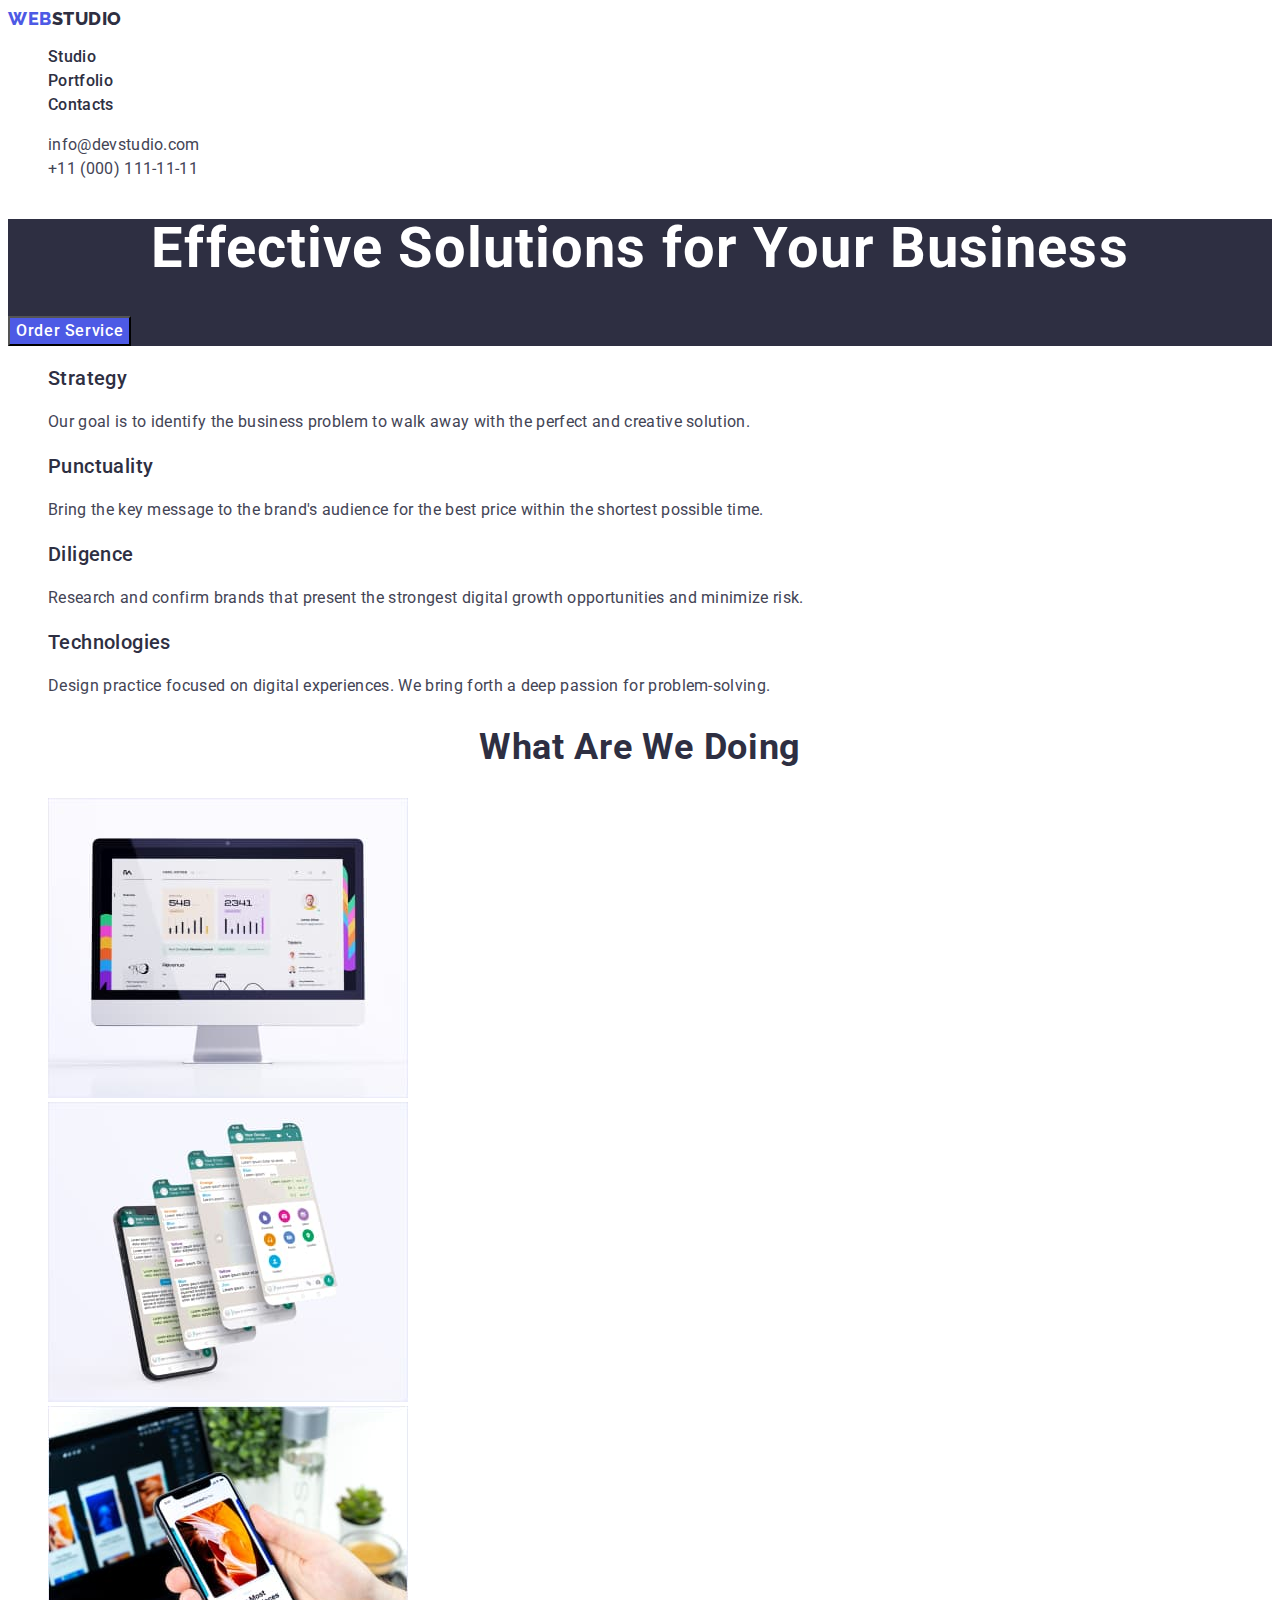
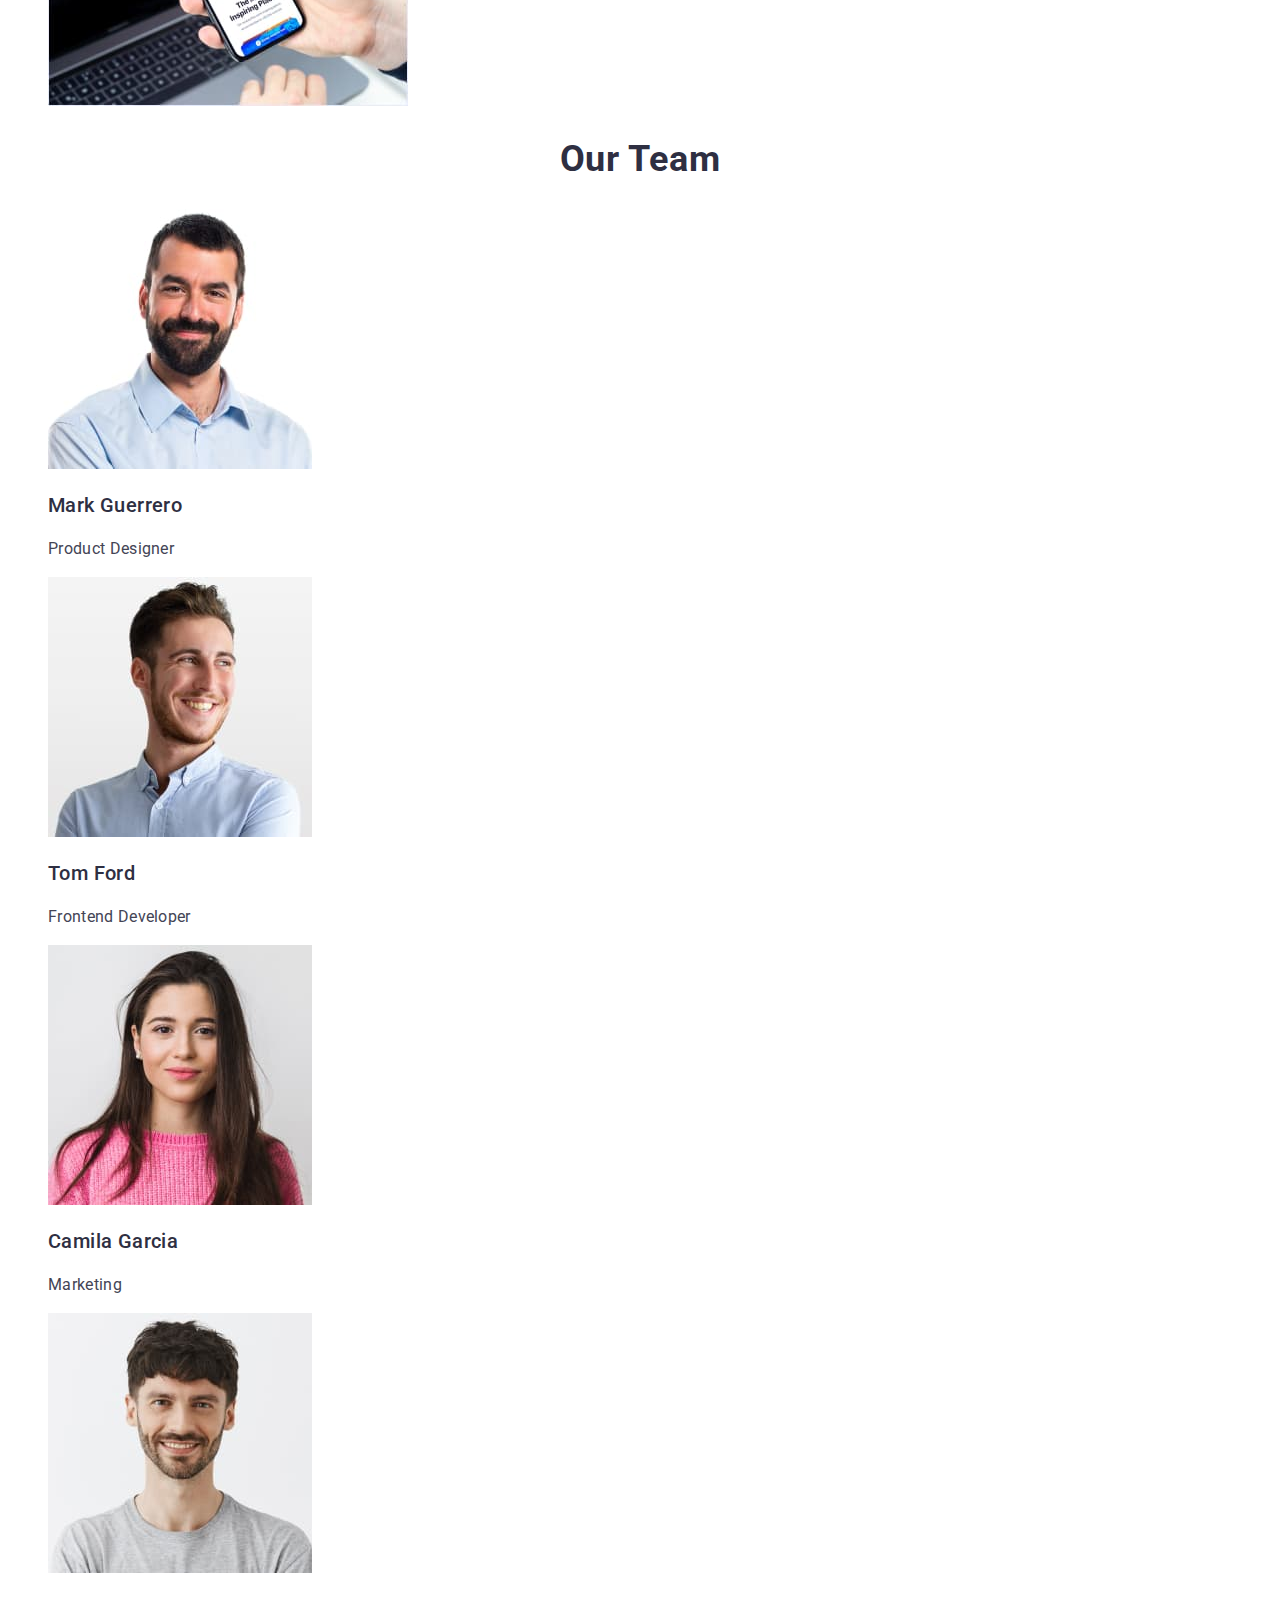
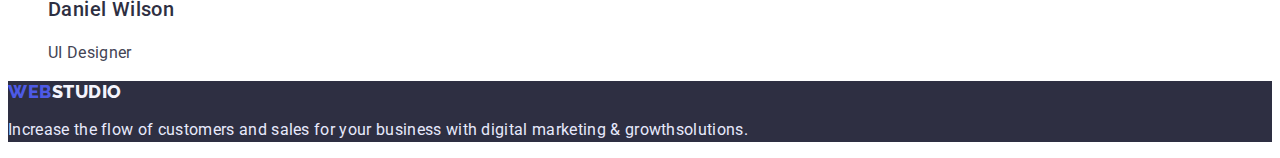
==== commit a09159b1: "робота над помилками" ====
--- a/index.html
+++ b/index.html
@@ -16,19 +16,20 @@
 
 <body>
 
-    <!----------------- headr --------------->
+    <!-- headr -->
 
     <header class="headerly">
+        <a class="headerly-logo link" href="./index.html">Web<span class="logo">Studio</span></a>
         <nav class="headerly-nav">
-            <a class="headerly-logo" href="./index.html">Web<span class="logo">Studio</span></a>
-            <ul class="headerly-list">
-                <li class="headerly-item"><a class="headerly-link" href="./portfolio.html">Portfolio</a></li>
-                <li class="headerly-item"><a class="headerly-link" href="">Contacts</a></li>
-                <li class="headerly-item"><a class="headerly-link" href="./index.html">Studio</a></li>
+            <ul class="headerly-list list">
+                <li class="headerly-item"><a class="headerly-link link" href="./index.html">Studio</a></li>
+                <li class="headerly-item"><a class="headerly-link link" href="./portfolio.html">Portfolio</a></li>
+                <li class="headerly-item"><a class="headerly-link link" href="">Contacts</a></li>
+
             </ul>
         </nav>
         <address class="headerly-address">
-            <ul class="addres-list">
+            <ul class="addres-list list">
                 <li class="address-item"><a class="address-mailto"
                         href="mailto:info@devstudio.com">info@devstudio.com</a></li>
                 <li class="address-item"><a class="address-tel" href="tel:+110001111111">+11 (000) 111-11-11</a>
@@ -36,10 +37,12 @@
             </ul>
         </address>
     </header>
-    <!----------------- MAIN ------------------>
+
+    <!-- main -->
+
     <main>
 
-        <!---------------- hero -------------->
+        <!-- hero -->
 
         <section class="hero">
             <h1 class="hero-title">Effective Solutions
@@ -48,18 +51,18 @@
             <button class="hero-btn" type="button">Order Service</button>
         </section>
 
-        <!--------------- about --------------->
+        <!-- about -->
 
         <section class="about">
-            <h2 hidden>About us</h2>
-            <ul class="about-list">
+            <h2 class="about-us" hidden>About us</h2>
+            <ul class="about-list list">
                 <li class="about-item">
                     <h3 class="about-title title">Strategy</h3>
                     <p class="about-text text">Our goal is to identify the business
                         problem to walk away with the perfect and creative solution.
                     </p>
                 </li>
-                <li class="about-list">
+                <li class="about-item">
                     <h3 class="about-title title">Punctuality</h3>
                     <p class="about-text text">Bring the key message to the brand's audience for the best price within
                         the
@@ -67,13 +70,13 @@
                         time.
                     </p>
                 </li>
-                <li class="about-list">
+                <li class="about-item">
                     <h3 class="about-title title">Diligence</h3>
                     <p class="about-text text">Research and confirm brands that present the strongest digital growth
                         opportunities and minimize
                         risk.</p>
                 </li>
-                <li class="about-list">
+                <li class="about-item">
                     <h3 class="about-title title">Technologies</h3>
                     <p class="about-text text">Design practice focused on digital experiences. We bring forth a deep
                         passion
@@ -84,11 +87,11 @@
             </ul>
         </section>
 
-        <!---------------- work ---------------->
+        <!-- work -->
 
         <section class="work">
             <h2 class="work-title">What are we doing</h2>
-            <ul class="work-list">
+            <ul class="work-list list">
                 <li class="work-item"><img src="./images/img1.jpg" alt="Photo 1" width="360"></li>
                 <li class="work-item"><img src="./images/img2.jpg" alt="Photo 2" width="360"></li>
                 <li class="work-item"><img src="./images/img3.jpg" alt="Photo 3" width="360"></li>
@@ -96,11 +99,11 @@
             </ul>
         </section>
 
-        <!------------ Team ------------->
+        <!-- Team -->
 
         <section class="team">
             <h2 class="team-title">Our Team</h2>
-            <ul class="team-list">
+            <ul class="team-list list">
                 <li class="team-item"><img src="./images/card1.jpg" alt="Photo Mark Guerrero" width="264">
                     <h3 class="team-name title">Mark Guerrero</h3>
                     <p class="team-text text">Product Designer</p>
@@ -121,10 +124,9 @@
         </section>
     </main>
 
-    <!-------------------- footer ------------------->
-
+    <!-- footer -->
     <footer class="footerly">
-        <a class="headerly-logo" href="./index.html">Web<span class="footerly-logo">Studio</span></a>
+        <a class="headerly-logo link" href="./index.html">Web<span class="footerly-logo">Studio</span></a>
         <p class="footerly-text text">Increase the flow of customers and sales for your business with digital marketing
             &
             growthsolutions.</p>
--- a/css/styles.css
+++ b/css/styles.css
@@ -1,7 +1,14 @@
+:root {
+    --mien-title-color: #FFFFFF;
+    --second-title-color: #2E2F42;
+    --basic-text-color: #434455;
+    --second-text-color: #E7E9FC;
+}
+
 body {
     font-family: 'Roboto', sans-serif;
     font-style: normal;
-    color: #434455;
+    color: var(--basic-text-color);
 }
 
 /*------------- header -------------*/
@@ -10,25 +17,30 @@
 
 .headerly-nav {}
 
+.link {
+    text-decoration: none;
+}
+
+.list {
+    list-style: none;
+}
+
 .headerly-logo {
-    text-decoration: none;
     font-family: 'Raleway', sans-serif;
     font-style: normal;
     font-weight: 800;
     font-size: 18px;
-    line-height: 1.5;
+    line-height: 1.17;
     letter-spacing: 0.03em;
     text-transform: uppercase;
     color: #4D5AE5;
 }
 
 .logo {
-    color: #2E2F42;
-}
-
-.headerly-list {
-    list-style: none;
-}
+    color: var(--second-title-color);
+}
+
+.headerly-list {}
 
 .headerly-item {}
 
@@ -38,7 +50,7 @@
     font-size: 16px;
     line-height: 1.5;
     letter-spacing: 0.02em;
-    color: #2E2F42;
+    color: var(--second-title-color);
 }
 
 .headerly-link:hover,
@@ -50,11 +62,11 @@
     color: #404BBF;
 }
 
-.headerly-address {}
-
-.addres-list {
-    list-style: none;
-}
+.headerly-address {
+    font-style: normal;
+}
+
+.addres-list {}
 
 .address-item {}
 
@@ -62,9 +74,8 @@
 .address-tel {
     text-decoration: none;
     font-family: 'Roboto', sans-serif;
-    font-style: normal;
-    font-size: 16px;
-    line-height: 1.5px;
+    font-size: 16px;
+    line-height: 1.5;
     letter-spacing: 0.02em;
     color: #434455;
 }
@@ -76,14 +87,14 @@
     font-size: 20px;
     line-height: 1.2;
     letter-spacing: 0.02em;
-    color: #2E2F42;
+    color: var(--second-title-color);
 }
 
 .text {
     font-size: 16px;
     line-height: 1.5;
     letter-spacing: 0.02em;
-
+    color: var(--basic-text-color);
 }
 
 /*----------- hero -----------*/
@@ -97,11 +108,13 @@
     line-height: 1.07;
     text-align: center;
     letter-spacing: 0.02em;
-    color: #FFFFFF;
+    color: var(--mien-title-color);
 
 }
 
 .hero-btn {
+    font-family: 'Roboto', sans-serif;
+    font-style: normal;
     cursor: pointer;
     background: #4D5AE5;
     font-weight: 500;
@@ -119,13 +132,11 @@
     color: #FFFFFF;
 }
 
-/*-------- about ---------*/
+/* about */
 
 .about {}
 
-.about-list {
-    list-style: none;
-}
+.about-list {}
 
 .about-item {}
 
@@ -133,7 +144,7 @@
 
 .about-text {}
 
-/*------- work --------*/
+/* work */
 
 .work {}
 
@@ -143,16 +154,14 @@
     text-align: center;
     letter-spacing: 0.02em;
     text-transform: capitalize;
-    color: #2E2F42;
-}
-
-.work-list {
-    list-style: none;
-}
+    color: var(--second-title-color);
+}
+
+.work-list {}
 
 .work-item {}
 
-/*------- Team-------*/
+/* Team */
 
 .team {}
 
@@ -162,12 +171,10 @@
     text-align: center;
     letter-spacing: 0.02em;
     text-transform: capitalize;
-    color: #2E2F42;
-}
-
-.team-list {
-    list-style: none;
-}
+    color: var(--second-title-color);
+}
+
+.team-list {}
 
 .team-item {}
 
@@ -193,11 +200,11 @@
 
 .portfolio {}
 
-.filters-list {
-    list-style: none
-}
+.filters-list {}
 
 .filters-btn {
+    font-family: 'Roboto', sans-serif;
+    font-style: normal;
     cursor: pointer;
     font-weight: 500;
     font-size: 16px;
@@ -218,9 +225,9 @@
 
 .filters-item {}
 
-.project-list {
-    list-style: none;
-}
+.project-list {}
+
+.project-link {}
 
 .project-item {}
 
